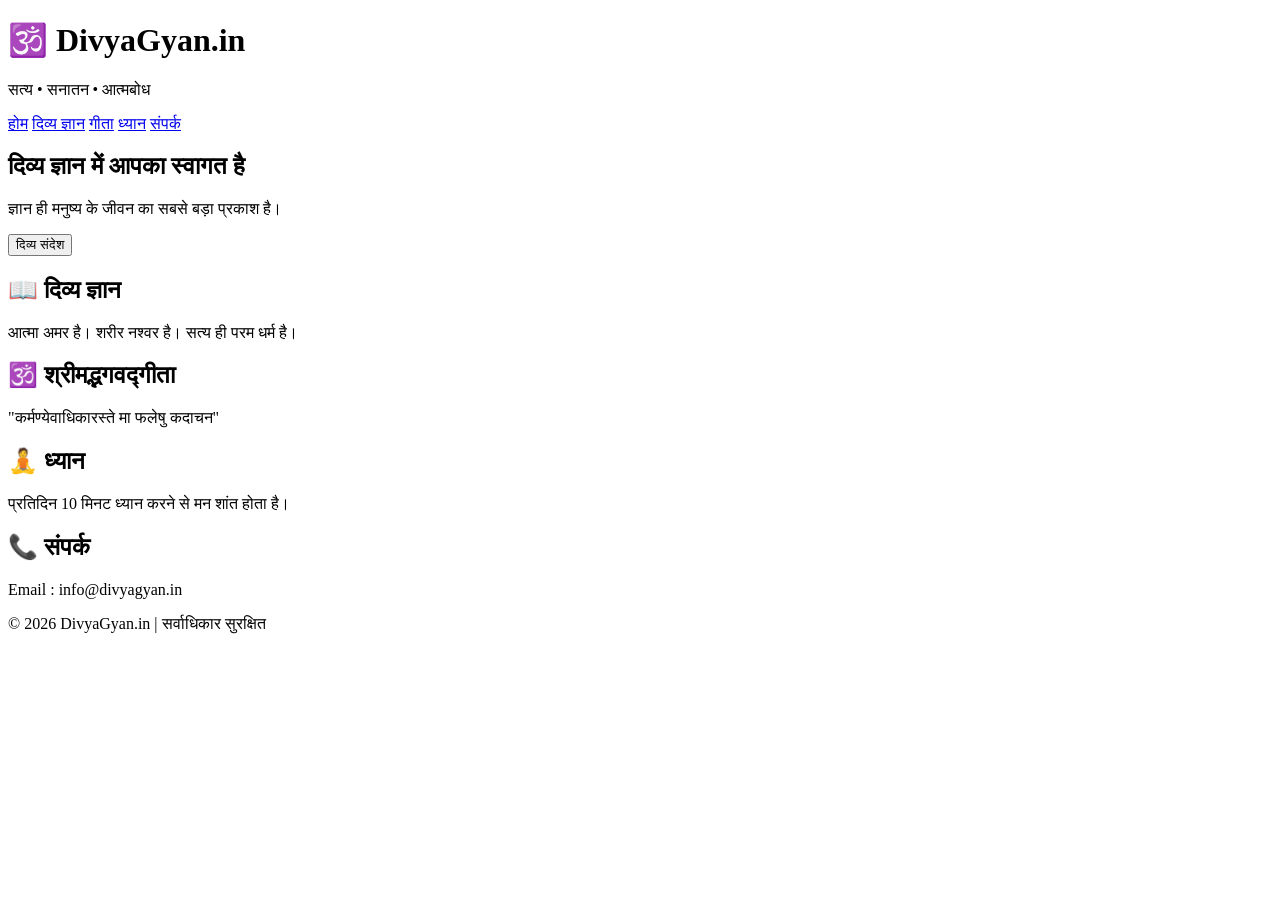
==== index.html @ 257fc572 "Add initial HTML structure for DivyaGyan.in" ====
<!DOCTYPE html>
<html lang="hi">
<head>
<meta charset="UTF-8">
<meta name="viewport" content="width=device-width, initial-scale=1.0">
<title>DivyaGyan.in - दिव्य ज्ञान</title>
<link rel="stylesheet" href="style.css">
</head>

<body>

<header>
    <h1>🕉️ DivyaGyan.in</h1>
    <p>सत्य • सनातन • आत्मबोध</p>
</header>

<nav>
    <a href="#home">होम</a>
    <a href="#gyan">दिव्य ज्ञान</a>
    <a href="#gita">गीता</a>
    <a href="#dhyan">ध्यान</a>
    <a href="#contact">संपर्क</a>
</nav>

<section id="home" class="hero">
    <h2>दिव्य ज्ञान में आपका स्वागत है</h2>

    <p>
        ज्ञान ही मनुष्य के जीवन का सबसे बड़ा प्रकाश है।
    </p>

    <button onclick="showMessage()">दिव्य संदेश</button>
</section>

<section id="gyan">

<h2>📖 दिव्य ज्ञान</h2>

<p>

आत्मा अमर है।

शरीर नश्वर है।

सत्य ही परम धर्म है।

</p>

</section>

<section id="gita">

<h2>🕉️ श्रीमद्भगवद्गीता</h2>

<p>

"कर्मण्येवाधिकारस्ते मा फलेषु कदाचन"

</p>

</section>

<section id="dhyan">

<h2>🧘 ध्यान</h2>

<p>

प्रतिदिन 10 मिनट ध्यान करने से मन शांत होता है।

</p>

</section>

<section id="contact">

<h2>📞 संपर्क</h2>

<p>Email : info@divyagyan.in</p>

</section>

<footer>

© 2026 DivyaGyan.in | सर्वाधिकार सुरक्षित

</footer>

<script src="script.js"></script>

</body>
</html>
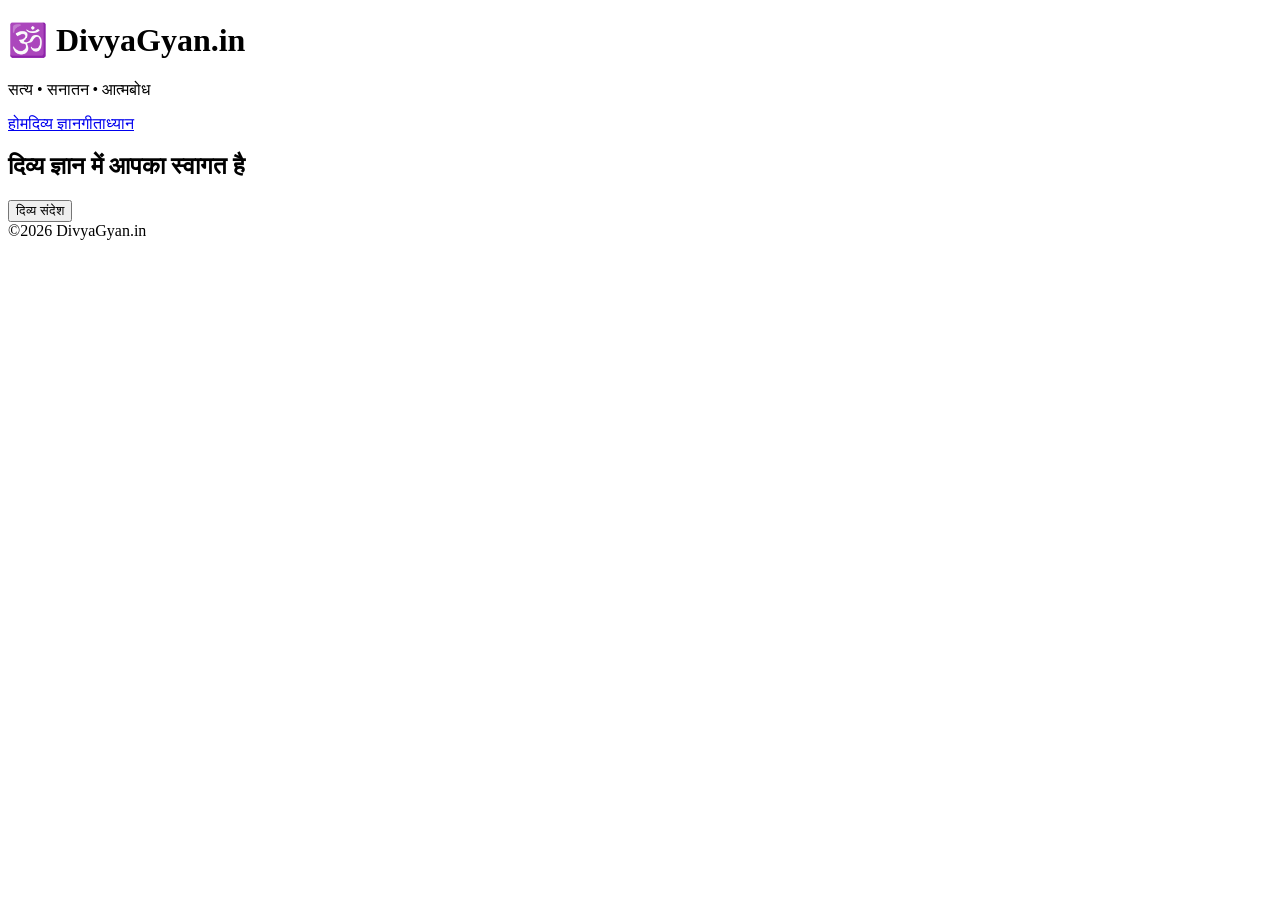
==== commit 7781cd24: "Add files via upload" ====
--- a/index.html
+++ b/index.html
@@ -1,92 +1 @@
-<!DOCTYPE html>
-<html lang="hi">
-<head>
-<meta charset="UTF-8">
-<meta name="viewport" content="width=device-width, initial-scale=1.0">
-<title>DivyaGyan.in - दिव्य ज्ञान</title>
-<link rel="stylesheet" href="style.css">
-</head>
-
-<body>
-
-<header>
-    <h1>🕉️ DivyaGyan.in</h1>
-    <p>सत्य • सनातन • आत्मबोध</p>
-</header>
-
-<nav>
-    <a href="#home">होम</a>
-    <a href="#gyan">दिव्य ज्ञान</a>
-    <a href="#gita">गीता</a>
-    <a href="#dhyan">ध्यान</a>
-    <a href="#contact">संपर्क</a>
-</nav>
-
-<section id="home" class="hero">
-    <h2>दिव्य ज्ञान में आपका स्वागत है</h2>
-
-    <p>
-        ज्ञान ही मनुष्य के जीवन का सबसे बड़ा प्रकाश है।
-    </p>
-
-    <button onclick="showMessage()">दिव्य संदेश</button>
-</section>
-
-<section id="gyan">
-
-<h2>📖 दिव्य ज्ञान</h2>
-
-<p>
-
-आत्मा अमर है।
-
-शरीर नश्वर है।
-
-सत्य ही परम धर्म है।
-
-</p>
-
-</section>
-
-<section id="gita">
-
-<h2>🕉️ श्रीमद्भगवद्गीता</h2>
-
-<p>
-
-"कर्मण्येवाधिकारस्ते मा फलेषु कदाचन"
-
-</p>
-
-</section>
-
-<section id="dhyan">
-
-<h2>🧘 ध्यान</h2>
-
-<p>
-
-प्रतिदिन 10 मिनट ध्यान करने से मन शांत होता है।
-
-</p>
-
-</section>
-
-<section id="contact">
-
-<h2>📞 संपर्क</h2>
-
-<p>Email : info@divyagyan.in</p>
-
-</section>
-
-<footer>
-
-© 2026 DivyaGyan.in | सर्वाधिकार सुरक्षित
-
-</footer>
-
-<script src="script.js"></script>
-
-</body>
-</html>
+<!DOCTYPE html><html lang="hi"><head><meta charset="UTF-8"><meta name="viewport" content="width=device-width,initial-scale=1"><title>DivyaGyan</title><link rel="stylesheet" href="css/style.css"></head><body><header><h1>🕉️ DivyaGyan.in</h1><p>सत्य • सनातन • आत्मबोध</p></header><nav><a href="#">होम</a><a href="#">दिव्य ज्ञान</a><a href="#">गीता</a><a href="#">ध्यान</a></nav><main><section class="hero"><h2>दिव्य ज्ञान में आपका स्वागत है</h2><button onclick="showMessage()">दिव्य संदेश</button></section></main><footer>©2026 DivyaGyan.in</footer><script src="js/script.js"></script></body></html>
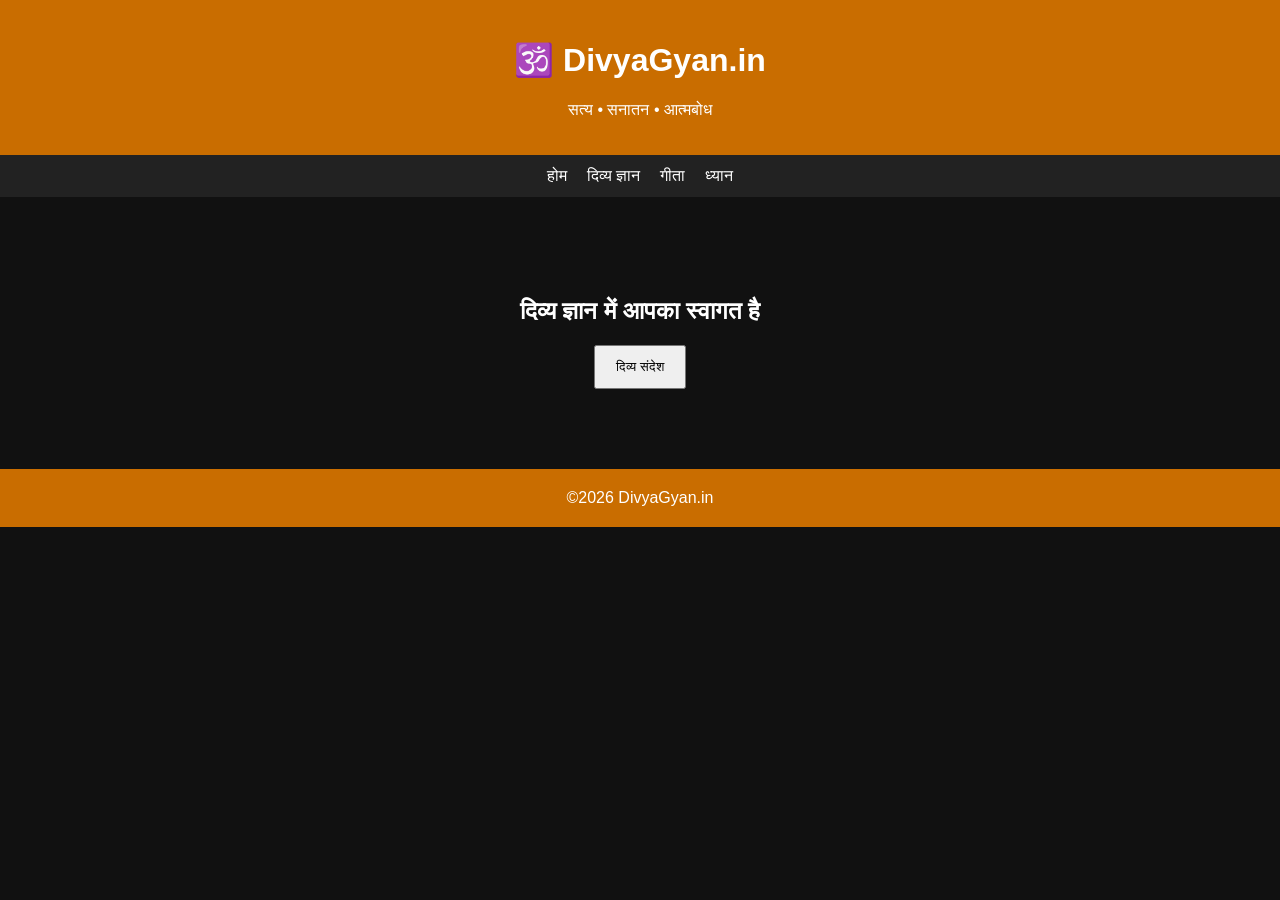
==== commit a37c186c: "Fix stylesheet link in index.html Updated stylesheet link to use relative path." ====
--- a/index.html
+++ b/index.html
@@ -1 +1 @@
-<!DOCTYPE html><html lang="hi"><head><meta charset="UTF-8"><meta name="viewport" content="width=device-width,initial-scale=1"><title>DivyaGyan</title><link rel="stylesheet" href="css/style.css"></head><body><header><h1>🕉️ DivyaGyan.in</h1><p>सत्य • सनातन • आत्मबोध</p></header><nav><a href="#">होम</a><a href="#">दिव्य ज्ञान</a><a href="#">गीता</a><a href="#">ध्यान</a></nav><main><section class="hero"><h2>दिव्य ज्ञान में आपका स्वागत है</h2><button onclick="showMessage()">दिव्य संदेश</button></section></main><footer>©2026 DivyaGyan.in</footer><script src="js/script.js"></script></body></html>+<!DOCTYPE html><html lang="hi"><head><meta charset="UTF-8"><meta name="viewport" content="width=device-width,initial-scale=1"><title>DivyaGyan</title><link rel="stylesheet" href="style.css"></head><body><header><h1>🕉️ DivyaGyan.in</h1><p>सत्य • सनातन • आत्मबोध</p></header><nav><a href="#">होम</a><a href="#">दिव्य ज्ञान</a><a href="#">गीता</a><a href="#">ध्यान</a></nav><main><section class="hero"><h2>दिव्य ज्ञान में आपका स्वागत है</h2><button onclick="showMessage()">दिव्य संदेश</button></section></main><footer>©2026 DivyaGyan.in</footer><script src="js/script.js"></script></body></html>
--- a/style.css
+++ b/style.css
@@ -0,0 +1 @@
+body{margin:0;font-family:Arial;background:#111;color:#fff}header,footer{text-align:center;padding:20px;background:#c96d00}nav{background:#222;padding:12px;text-align:center}nav a{color:#fff;margin:0 10px;text-decoration:none}.hero{padding:80px;text-align:center}button{padding:12px 20px}
